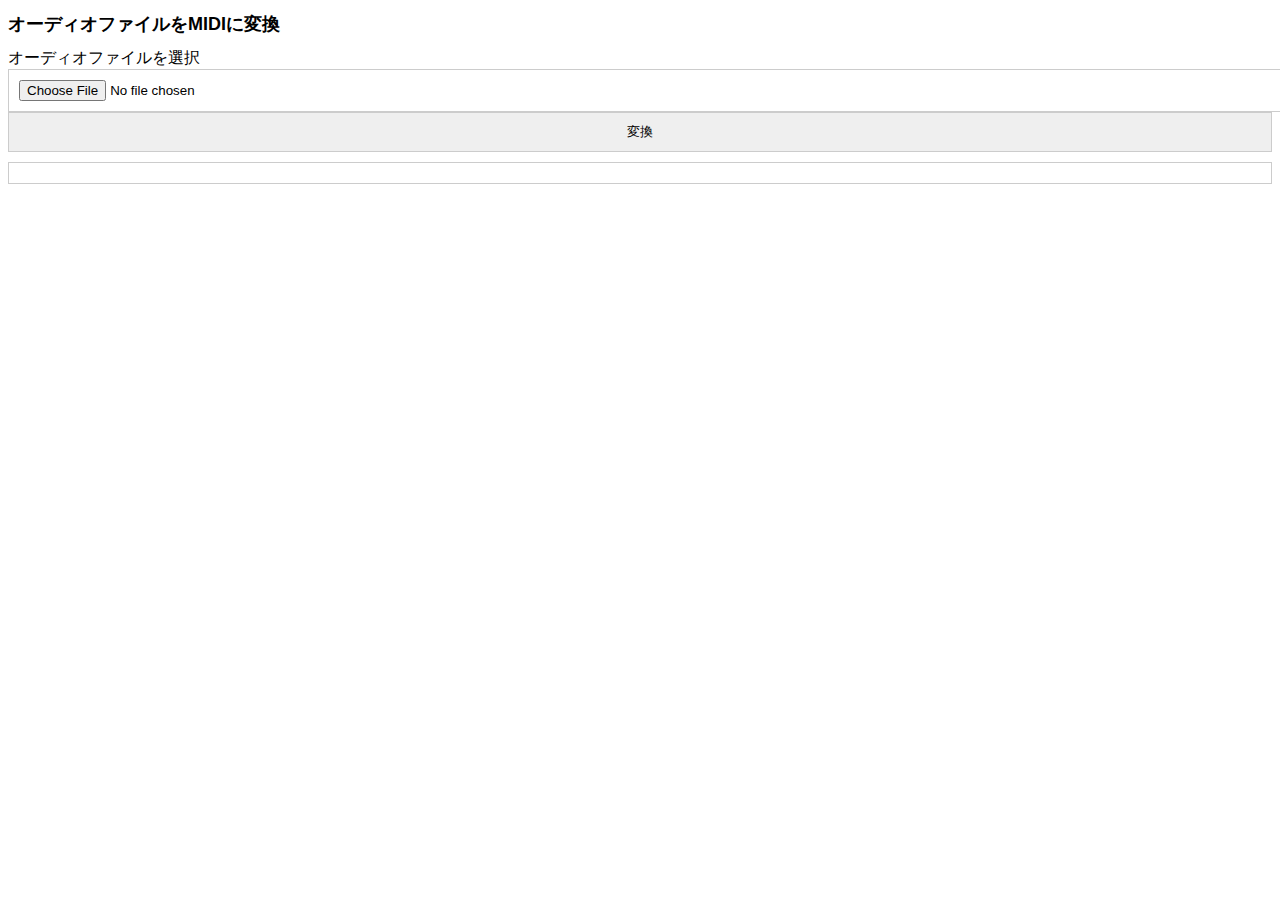
==== index.html @ 459c197f "Update and rename UI.html to index.html" ====
<!DOCTYPE html>
<html lang="ja">
<head>
  <meta charset="UTF-8">
  <link href="audio-to-midi.js"  rel="preload" as="script">
  <link rel="stylesheet" href="UI.css" media="print" onload="this.media='all'">
  <title>オーディオファイルをMIDIに変換</title>
</head>
<body>
  <h1>オーディオファイルをMIDIに変換</h1>
  <form action="" method="post">
    <label for="audio-file">オーディオファイルを選択</label>
    <input type="file" name="audio-file" id="audio-file">
    <input type="submit" value="変換">
  </form>
  <div id="result"></div>
</body>
</html>
---- UI.css ----
body {
  font-family: sans-serif;
}

h1 {
  font-size: 18px;
}

form {
  margin-bottom: 10px;
}

input {
  width: 100%;
  padding: 10px;
  border: 1px solid #ccc;
}

#result {
  padding: 10px;
  border: 1px solid #ccc;
}
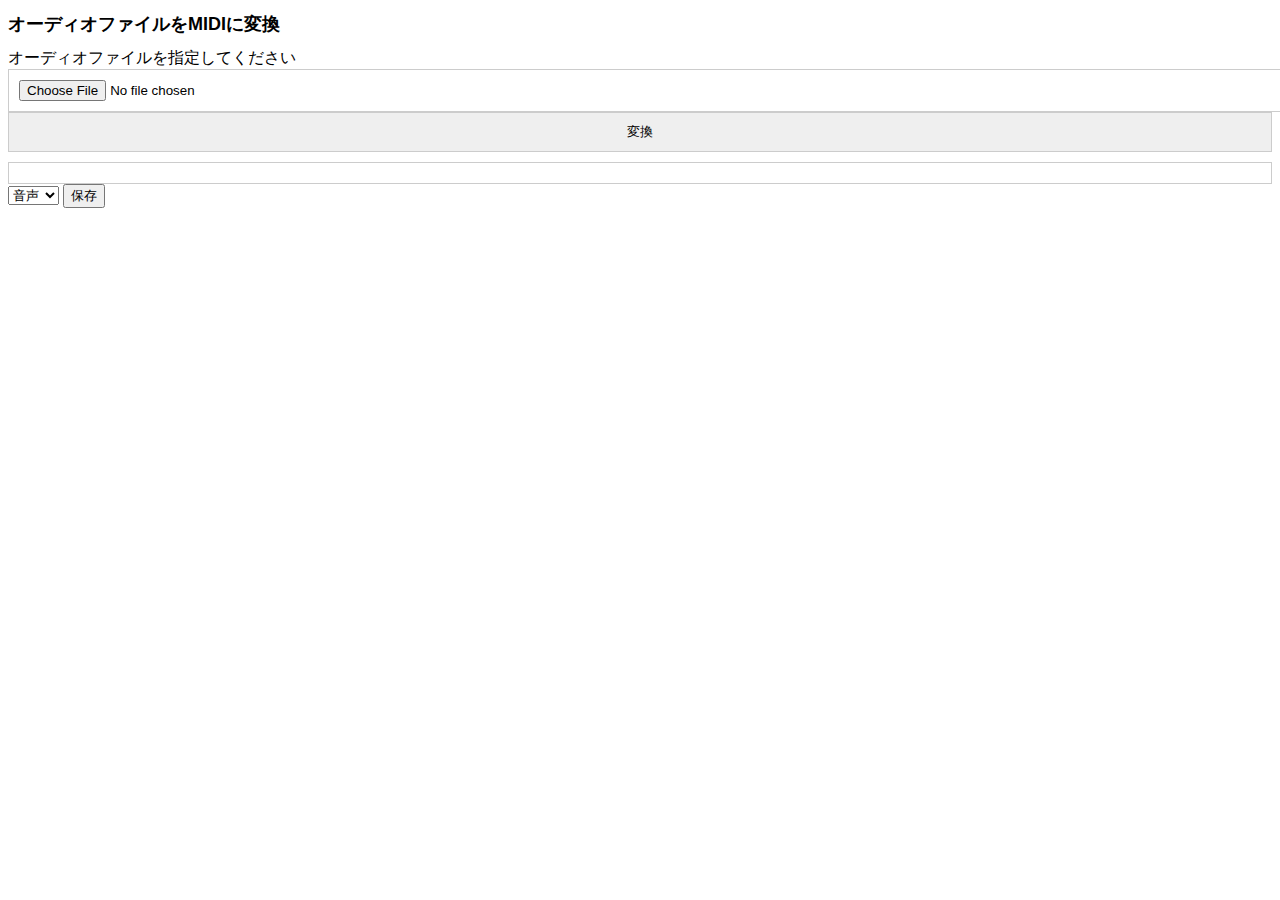
==== commit 8a0bdcbf: "Update index.html" ====
--- a/index.html
+++ b/index.html
@@ -1,18 +1,26 @@
 <!DOCTYPE html>
 <html lang="ja">
 <head>
-  <meta charset="UTF-8">
   <link href="audio-to-midi.js"  rel="preload" as="script">
   <link rel="stylesheet" href="UI.css" media="print" onload="this.media='all'">
+  
+  <meta charset="UTF-8">
   <title>オーディオファイルをMIDIに変換</title>
 </head>
 <body>
   <h1>オーディオファイルをMIDIに変換</h1>
-  <form action="" method="post">
-    <label for="audio-file">オーディオファイルを選択</label>
+  <form action="" method="post" enctype="multipart/form-data">
+    <label for="audio-file">オーディオファイルを指定してください</label>
     <input type="file" name="audio-file" id="audio-file">
     <input type="submit" value="変換">
   </form>
   <div id="result"></div>
+  <div id="progress"></div>
+  <select id="format">
+    <option value="audio">音声</option>
+    <option value="midi">MIDI</option>
+  </select>
+  <button id="save">保存</button>
 </body>
 </html>
+
